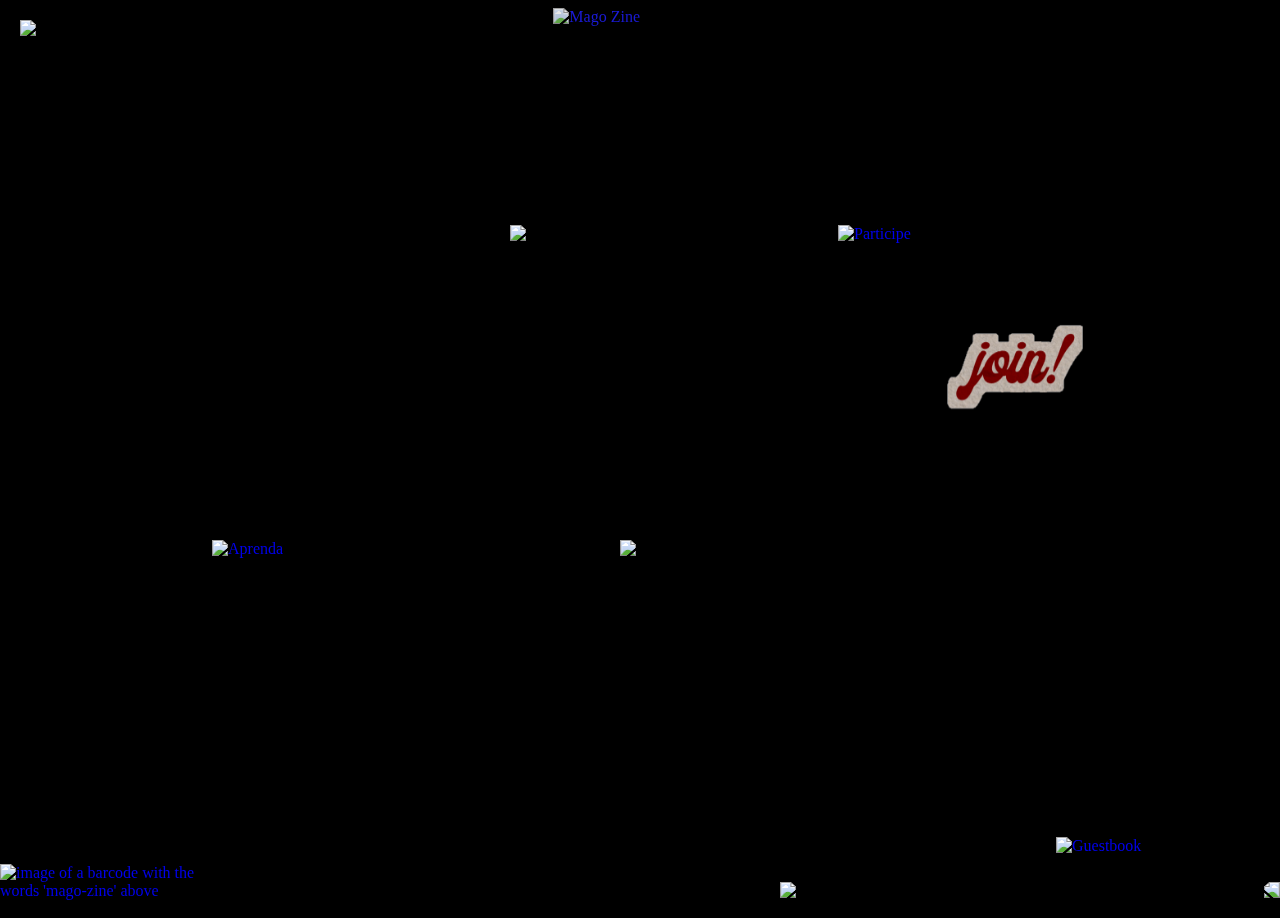
==== 1/index.html @ 9d34c17f "Add files via upload" ====
<!DOCTYPE html>

<html lang="en" xmlns="http://www.w3.org/1999/xhtml">
<head>
    <meta charset="utf-8" />
    <title>Mago Zine</title>
    <link href="style.css" rel="stylesheet" type="text/css" media="all">
</head>
<body>
    <div class="bg">
    <a href="icon.html">
    
     <img id="icon" src="/Media/bar.png" alt="image of a barcode with the words 'mago-zine' above"> </a>
    <img id="angel" src="/Media/Angel.png" alt="image of an angel sitting and laying her right cheek on her arms">
    
    <a href="sobre.html">
     <img id="logo" src="/Media/logohover.png" alt="Mago Zine">
    </a>
    <a href="aprenda.html">
        <img id="join" src="/Media/participe.png" alt="Participe">
    </a>
    <a href="Kare.pdf">
         <img id="learn" src="/Media/aprenda.png" alt="Aprenda">
    </a>
     <a href="join.html">
        <img id="joineng" src="Media/join.png" alt="Join"> </a>
    <a href="http://users3.smartgb.com/g/g.php?a=s&i=g36-33535-e1"><img id="guest" alt="Guestbook" border="0" src="http://extras3.smartgb.com/b/gb_80x40.gif" width="160"></a>
   
    <img id="cloud" src="/Media/Nuvem.png"  alt="A cloud">
    <img id="rain" src="https://img1.picmix.com/output/stamp/normal/0/0/7/4/1884700_0c692.gif">
    <img id="fish1" src="/Media/Peixe1.png"  alt="A clown fish"> </div>
    <img id="fish2" src="/Media/Peixe2.png"  alt="A blue fish">
    <img id="fish3" src="/Media/Peixe3.png"  alt="An orange fish">
   
</body>
</html>
---- 1/style.css ----
﻿html {
	background-color: black;
}
body, html {
  height: 100%;
  width:100%;
   overflow: hidden; /* Hide scrollbar */
}
/* Background image */
.bg {
   background-image: url('/Media/Background.png');
  height: 100%;
  width: 100%;
  margin: auto;
  background-position: center;
  background-repeat: no-repeat;
  background-size: cover;
}

/* Icons animations and images */
#angel{
	position: fixed; 
	bottom: 0px; 
	right: 0px;
	width: 500px;
	z-index: 50;
}

#icon{
	position: fixed;
	bottom: 0px;
	left: 0px;
	width: 200px;
	z-index: 100;

}

#cloud {
	position: fixed;
	top: 25%;
	right: 25%;
	width: 450px;
	z-index: 10;
}

#rain {
	position: fixed;
	top: 60%;
	right: 32%;
	width: 250px;

}

#logo {
	position: fixed;
	right: 50%;
    transform: rotate(0deg);
	filter: invert(10%); 
    z-index: 100;
}
   
#logo:hover {
      filter: invert(0%) saturate(110%); 
	  transform: rotate(5deg);
    }
 
#join {
	position: fixed;
	right: 15%;
	top: 25%;
    transform: rotate(0deg);
    z-index: 99;
	width: 250px;
}
   
#join:hover, #joineng:hover, #learn:hover, #guest:hover {
      filter: saturate(200%); 
	  transform: rotate(5deg);
    }

#joineng {
	position: fixed;
	right: 15%;
	top: 35%;
    transform: rotate(0deg);
    z-index: 99;
	width: 150px;
}
#learn {
	position: fixed;
	right: 60%;
	top: 60%;
    transform: rotate(0deg);
    z-index: 99;
	width: 300px;
}
#guest {
	position: fixed;
	right: 5%;
	bottom: 5%;
    transform: rotate(0deg);
    z-index: 99;
}
 @keyframes fish1move {
  0%   {left:0%; top:0%;transform: scaleX(1) rotate(0deg); width: 500px;}
  25%  {left:50%; top:10%;transform: scaleX(1) rotate(30deg); width: 450px;}
  50%  {left:60%; top:50%;transform: scaleX(-1) rotate(0deg); width: 360px;}
  75%  {left:40%; top:25%;transform: scaleX(-1) rotate(10deg); width: 600px;}
  85%  {transform: scaleX(-1) rotate(20deg); width: 450px;}
  100% {left:0%; top:0%;transform: scaleX(1) rotate(0deg); width: 500px;}
}

#fish1{
	width: 500px;
	transform: scaleX(1) rotate(0deg);
	position: absolute;
	top: 20px; 
	left: 20px;
	 animation-name: fish1move;
     animation-duration: 10s;
	 animation-iteration-count: infinite;
	 animation-timing-function: linear;
	 z-index: 30;
	 overflow: hidden;
     max-height: 100%;
}

@keyframes fish2move {
  0%   {left:75%; top:75%;transform: scaleX(1) rotate(0deg); width: 200px;}
  25%  {left:50%; top:90%;transform: scaleX(1) rotate(10deg); width: 250px;}
  50%  {left:0%; top:25%;transform: scaleX(1) rotate(25deg); width: 360px;}
  55%  {left:0%; top:25%;transform: scaleX(-1) rotate(10deg); width: 360px;}
  75%  {left:50%; top:50%;transform: scaleX(-1) rotate(25deg); width: 400px;}
  80%  {left:50%; top:50%;transform: scaleX(-1) rotate(5deg); width: 350px;}
  100% {left:75%; top:75%;transform: scaleX(1) rotate(0deg); width: 200px;}
}

#fish2{
	width: 300px;
	transform: scaleX(1) rotate(0deg);
	position: absolute;
	top: 100%; 
	left: 100%;
	 animation-name: fish2move;
     animation-duration: 30s;
	 animation-iteration-count: infinite;
	 animation-timing-function: linear;
	 z-index: 20;
}

@keyframes fish3move {
  0%   {right:0%; bottom:0%;transform: scaleX(1) rotate(0deg); width: 250px; z-index: 0;}
  25%   {right:50%; bottom:50%;transform: scaleX(1) rotate(30deg); width: 100px; z-index: 0;}
  30%   {right:50%; bottom:50%;transform: scaleX(1) rotate(15deg); width: 100px; z-index: 0;}
  35%   {right:50%; bottom:50%;transform: scaleX(1) rotate(-30deg); width: 100px; z-index: 0;}
  50%   {right: 100%; bottom:0%;transform: scaleX(-1) rotate(30deg); width: 150px; z-index: 60;}
  75%   {right:50%; bottom: 25%;transform: scaleX(-1) rotate(30deg); width: 250px;}
  100%   {right:0%; bottom: 0%;transform: scaleX(1) rotate(0deg); width: 250px;}

}
#fish3{
	width: 200px;
	transform: scaleX(-1) rotate(0deg);
	position: absolute;
	z-index: 0;
	bottom: 0%; 
	right: 0%;
	 animation-name: fish3move;
     animation-duration: 10s;
	 animation-iteration-count: infinite;
	 animation-timing-function: linear;
	z-index: 0;

}
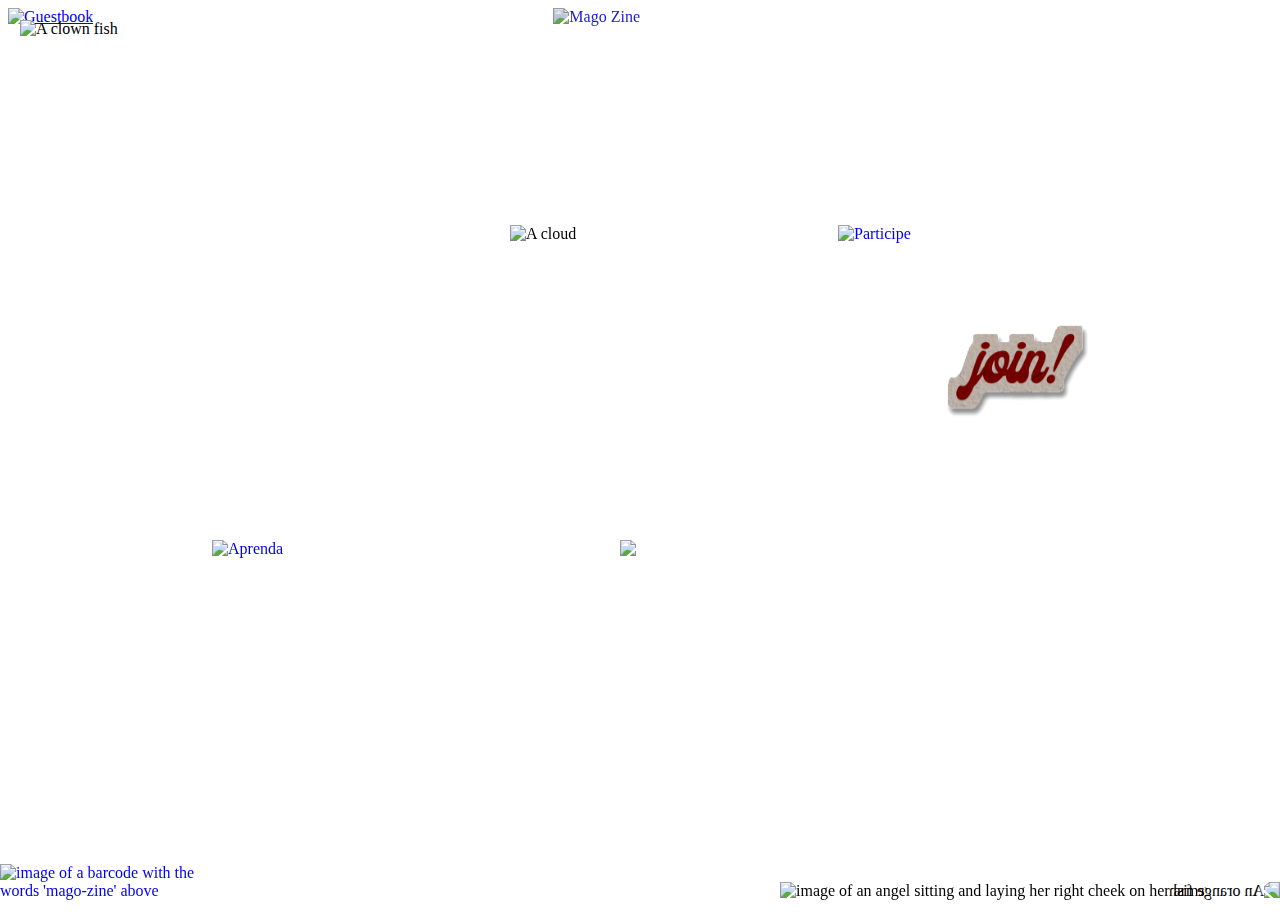
==== commit 41fed879: "Update index.html" ====
--- a/1/index.html
+++ b/1/index.html
@@ -9,28 +9,30 @@
 <body>
     <div class="bg">
     <a href="icon.html">
+         <img id="barcode" class="headline" src="/Media/bar.png" alt="image of a barcode with the words 'mago-zine' above"> </a>
     
-     <img id="icon" src="/Media/bar.png" alt="image of a barcode with the words 'mago-zine' above"> </a>
-    <img id="angel" src="/Media/Angel.png" alt="image of an angel sitting and laying her right cheek on her arms">
+    <img id="angel" class="cover-icons" src="/Media/Angel.png" alt="image of an angel sitting and laying her right cheek on her arms">
     
     <a href="sobre.html">
-     <img id="logo" src="/Media/logohover.png" alt="Mago Zine">
+        <img id="logo" class="headline" src="/Media/logohover.png" alt="Mago Zine">
     </a>
+        
     <a href="aprenda.html">
-        <img id="join" src="/Media/participe.png" alt="Participe">
+        <img id="join" class="headline" src="/Media/participe.png" alt="Participe">
     </a>
+    
     <a href="Kare.pdf">
-         <img id="learn" src="/Media/aprenda.png" alt="Aprenda">
+         <img id="learn" class="headline" src="/Media/aprenda.png" alt="Aprenda">
     </a>
      <a href="join.html">
-        <img id="joineng" src="Media/join.png" alt="Join"> </a>
+        <img id="joineng" class="headline" src="Media/join.png" alt="Join"> </a>
     <a href="http://users3.smartgb.com/g/g.php?a=s&i=g36-33535-e1"><img id="guest" alt="Guestbook" border="0" src="http://extras3.smartgb.com/b/gb_80x40.gif" width="160"></a>
    
-    <img id="cloud" src="/Media/Nuvem.png"  alt="A cloud">
-    <img id="rain" src="https://img1.picmix.com/output/stamp/normal/0/0/7/4/1884700_0c692.gif">
-    <img id="fish1" src="/Media/Peixe1.png"  alt="A clown fish"> </div>
-    <img id="fish2" src="/Media/Peixe2.png"  alt="A blue fish">
-    <img id="fish3" src="/Media/Peixe3.png"  alt="An orange fish">
+    <img id="cloud" class="cover-icons" src="/Media/Nuvem.png"  alt="A cloud">
+    <img id="rain" class="cover-icons" src="https://img1.picmix.com/output/stamp/normal/0/0/7/4/1884700_0c692.gif">
+    <img id="fish-1" src="/Media/Peixe1.png"  alt="A clown fish"> </div>
+    <img id="fish-2" src="/Media/Peixe2.png"  alt="A blue fish">
+    <img id="fish-3" src="/Media/Peixe3.png"  alt="An orange fish">
    
 </body>
-</html>+</html>
--- a/1/style.css
+++ b/1/style.css
@@ -1,107 +1,92 @@
-﻿html {
-	background-color: black;
-}
 body, html {
   height: 100%;
   width:100%;
    overflow: hidden; /* Hide scrollbar */
 }
+
+/* Index page */ 
 /* Background image */
 .bg {
-   background-image: url('/Media/Background.png');
+  background-image: black url('/Media/Background.png') no-repeat center cover;
   height: 100%;
   width: 100%;
   margin: auto;
-  background-position: center;
-  background-repeat: no-repeat;
-  background-size: cover;
 }
 
-/* Icons animations and images */
-#angel{
-	position: fixed; 
+/* --- Cover icons --- */
+.cover-icons {
+	position: fixed;
+}
+
+#angel {
 	bottom: 0px; 
 	right: 0px;
 	width: 500px;
-	z-index: 50;
+	z-index: 2;
 }
 
-#icon{
-	position: fixed;
+#barcode {
 	bottom: 0px;
 	left: 0px;
 	width: 200px;
-	z-index: 100;
+	z-index: 2;
 
 }
 
 #cloud {
-	position: fixed;
 	top: 25%;
 	right: 25%;
 	width: 450px;
-	z-index: 10;
+	z-index: 1;
 }
 
 #rain {
-	position: fixed;
 	top: 60%;
 	right: 32%;
 	width: 250px;
-
 }
 
+/* --- Headllines --- */
+.headline {
+	position: fixed;
+	z-index: 2;
+	transform: rotate(0deg);
+}
 #logo {
-	position: fixed;
-	right: 50%;
-    transform: rotate(0deg);
+    	right: 50%;
+  	transform: rotate(0deg);
 	filter: invert(10%); 
-    z-index: 100;
 }
-   
-#logo:hover {
-      filter: invert(0%) saturate(110%); 
-	  transform: rotate(5deg);
-    }
  
 #join {
-	position: fixed;
 	right: 15%;
 	top: 25%;
-    transform: rotate(0deg);
-    z-index: 99;
 	width: 250px;
 }
-   
-#join:hover, #joineng:hover, #learn:hover, #guest:hover {
-      filter: saturate(200%); 
-	  transform: rotate(5deg);
-    }
 
 #joineng {
-	position: fixed;
 	right: 15%;
 	top: 35%;
-    transform: rotate(0deg);
-    z-index: 99;
 	width: 150px;
 }
 #learn {
-	position: fixed;
 	right: 60%;
 	top: 60%;
-    transform: rotate(0deg);
-    z-index: 99;
 	width: 300px;
 }
 #guest {
-	position: fixed;
 	right: 5%;
 	bottom: 5%;
-    transform: rotate(0deg);
-    z-index: 99;
 }
- @keyframes fish1move {
+
+#logo:hover, #join:hover, #joineng:hover, #learn:hover, #guest:hover {
+      	filter: saturate(200%); 
+	transform: rotate(5deg);
+    }
+
+/* -- Aquarium -- */
+
+ @keyframes fish-1-move {
   0%   {left:0%; top:0%;transform: scaleX(1) rotate(0deg); width: 500px;}
   25%  {left:50%; top:10%;transform: scaleX(1) rotate(30deg); width: 450px;}
   50%  {left:60%; top:50%;transform: scaleX(-1) rotate(0deg); width: 360px;}
@@ -110,22 +95,18 @@
   100% {left:0%; top:0%;transform: scaleX(1) rotate(0deg); width: 500px;}
 }
 
-#fish1{
+#fish-1{
 	width: 500px;
 	transform: scaleX(1) rotate(0deg);
 	position: absolute;
 	top: 20px; 
 	left: 20px;
-	 animation-name: fish1move;
-     animation-duration: 10s;
-	 animation-iteration-count: infinite;
-	 animation-timing-function: linear;
-	 z-index: 30;
-	 overflow: hidden;
-     max-height: 100%;
+	animation: fish-1-move linear 10s infinite;
+	z-index: 1;
+    	max-height: 100%;
 }
 
-@keyframes fish2move {
+@keyframes fish-2-move {
   0%   {left:75%; top:75%;transform: scaleX(1) rotate(0deg); width: 200px;}
   25%  {left:50%; top:90%;transform: scaleX(1) rotate(10deg); width: 250px;}
   50%  {left:0%; top:25%;transform: scaleX(1) rotate(25deg); width: 360px;}
@@ -135,41 +116,33 @@
   100% {left:75%; top:75%;transform: scaleX(1) rotate(0deg); width: 200px;}
 }
 
-#fish2{
+#fish-2{
 	width: 300px;
 	transform: scaleX(1) rotate(0deg);
 	position: absolute;
 	top: 100%; 
 	left: 100%;
-	 animation-name: fish2move;
-     animation-duration: 30s;
-	 animation-iteration-count: infinite;
-	 animation-timing-function: linear;
-	 z-index: 20;
+	animation: fish-2-move linear 30s infinite;
+	z-index: 0;
 }
 
-@keyframes fish3move {
+@keyframes fish-3-move {
   0%   {right:0%; bottom:0%;transform: scaleX(1) rotate(0deg); width: 250px; z-index: 0;}
   25%   {right:50%; bottom:50%;transform: scaleX(1) rotate(30deg); width: 100px; z-index: 0;}
   30%   {right:50%; bottom:50%;transform: scaleX(1) rotate(15deg); width: 100px; z-index: 0;}
   35%   {right:50%; bottom:50%;transform: scaleX(1) rotate(-30deg); width: 100px; z-index: 0;}
-  50%   {right: 100%; bottom:0%;transform: scaleX(-1) rotate(30deg); width: 150px; z-index: 60;}
+  50%   {right: 100%; bottom:0%;transform: scaleX(-1) rotate(30deg); width: 150px; z-index: 3;}
   75%   {right:50%; bottom: 25%;transform: scaleX(-1) rotate(30deg); width: 250px;}
   100%   {right:0%; bottom: 0%;transform: scaleX(1) rotate(0deg); width: 250px;}
 
 }
-#fish3{
+#fish-3{
 	width: 200px;
 	transform: scaleX(-1) rotate(0deg);
+	animation: fish-3-move linear 10s infinite;
+	z-index: -1;
 	position: absolute;
-	z-index: 0;
 	bottom: 0%; 
 	right: 0%;
-	 animation-name: fish3move;
-     animation-duration: 10s;
-	 animation-iteration-count: infinite;
-	 animation-timing-function: linear;
-	z-index: 0;
-
 }
 
